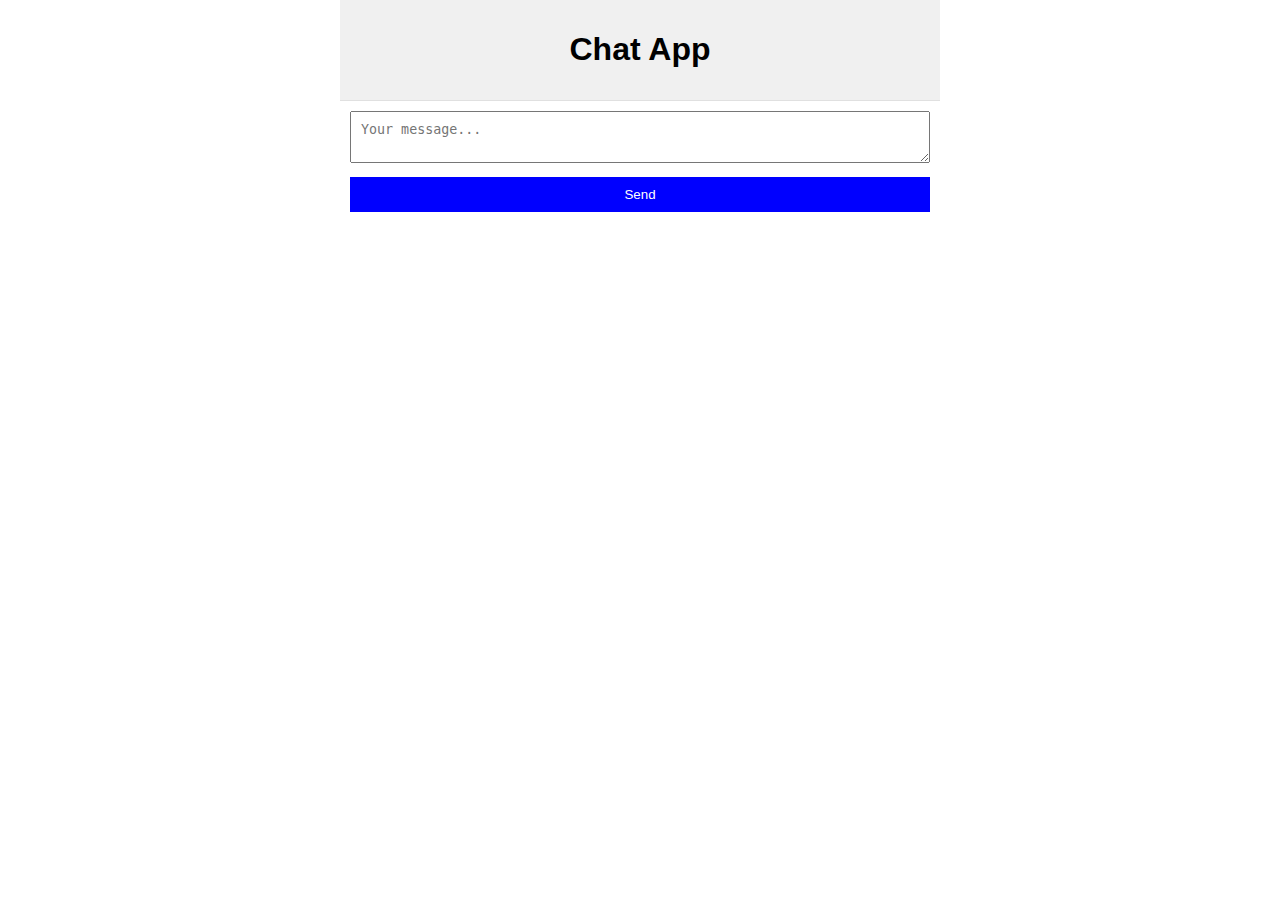
==== frontend/index.html @ 7213782b "created a simple frontend, need to integrate with backend" ====
<!DOCTYPE html>
<html>
<head>
    <title>Chat App</title>
    <link rel="stylesheet" type="text/css" href="style.css">
</head>
<body>
    <div id="app-container">
        <header>
            <h1>Chat App</h1>
        </header>
        <main>
            <div id="message-feed">
                <!-- Messages will be loaded here -->
            </div>
            <div id="new-message">
                <textarea id="message-input" placeholder="Your message..."></textarea>
                <button id="send-button">Send</button>
            </div>
        </main>
    </div>
    <script src="script.js"></script>
</body>
</html>
---- frontend/style.css ----
body, html {
    margin: 0;
    padding: 0;
    font-family: Arial, sans-serif;
}

#app-container {
    max-width: 600px;
    margin: auto;
}

header {
    background-color: #f0f0f0;
    padding: 10px;
    text-align: center;
}

#message-feed {
    border-bottom: 1px solid #e0e0e0;
}

#new-message {
    padding: 10px;
}

#message-input {
    width: 100%;
    padding: 10px;
    margin-bottom: 10px;
    box-sizing: border-box;
}

#send-button {
    width: 100%;
    padding: 10px;
    background-color: blue;
    color: white;
    border: none;
    cursor: pointer;
}

/* Add media queries for larger screens if needed */
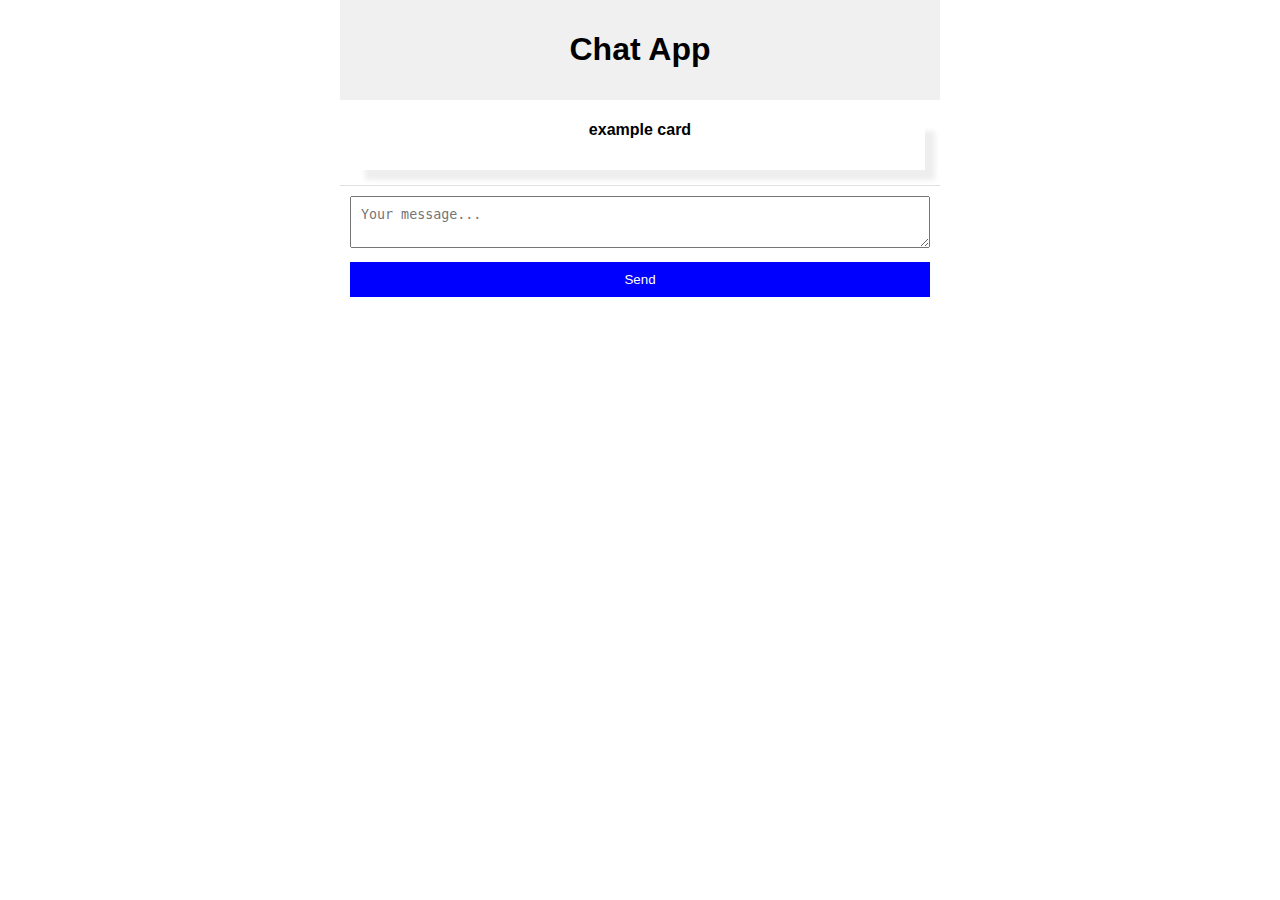
==== commit eaf9e407: "fixed a superflous response.WriteHeader call, and added some cards in the frontend(chatgpt is down I" ====
--- a/frontend/index.html
+++ b/frontend/index.html
@@ -1,9 +1,11 @@
 <!DOCTYPE html>
 <html>
+
 <head>
     <title>Chat App</title>
     <link rel="stylesheet" type="text/css" href="style.css">
 </head>
+
 <body>
     <div id="app-container">
         <header>
@@ -12,6 +14,11 @@
         <main>
             <div id="message-feed">
                 <!-- Messages will be loaded here -->
+                <div class="card">
+                    <h4>
+                        <p> example card </p>
+                    </h4>
+                </div>
             </div>
             <div id="new-message">
                 <textarea id="message-input" placeholder="Your message..."></textarea>
@@ -19,6 +26,46 @@
             </div>
         </main>
     </div>
-    <script src="script.js"></script>
+    <script type="text/javascript">
+
+        // idk I just put all the javascript into this html file 
+        var socket = new WebSocket("ws://localhost:8080/ws");
+
+        socket.onopen = function (e) {
+            console.log("[open] Connection established");
+            socket.send("Hello, server!");
+        };
+
+        socket.onmessage = function (event) {
+            console.log(`[message] Data received from server: ${event.data}`);
+        };
+
+        socket.onclose = function (event) {
+            if (event.wasClean) {
+                console.log(`[close] Connection closed cleanly, code=${event.code} reason=${event.reason}`);
+            } else {
+                console.error('[close] Connection died');
+            }
+        };
+
+        socket.onerror = function (error) {
+            console.error(`[error] ${error.message}`);
+        };
+
+
+        document.getElementById('send-button').addEventListener('click', function () {
+            var message = document.getElementById('message-input').value;
+            if (message) {
+                // Here you would send the message to the server
+                console.log('Message sent:', message);
+                document.getElementById('message-input').value = ''; // Clear input
+                socket.send(message);
+            }
+        });
+
+        // Additional functionality to retrieve and display messages will be added here
+
+    </script>
 </body>
-</html>
+
+</html>--- a/frontend/style.css
+++ b/frontend/style.css
@@ -1,4 +1,5 @@
-body, html {
+body,
+html {
     margin: 0;
     padding: 0;
     font-family: Arial, sans-serif;
@@ -39,4 +40,11 @@
     cursor: pointer;
 }
 
-/* Add media queries for larger screens if needed */
+.card {
+    box-shadow: 10px 10px 5px 0px rgba(238, 238, 238, 1);
+    margin: 15px;
+    text-align: center;
+    padding-bottom: 10px;
+}
+
+/* Add media queries for larger screens if needed */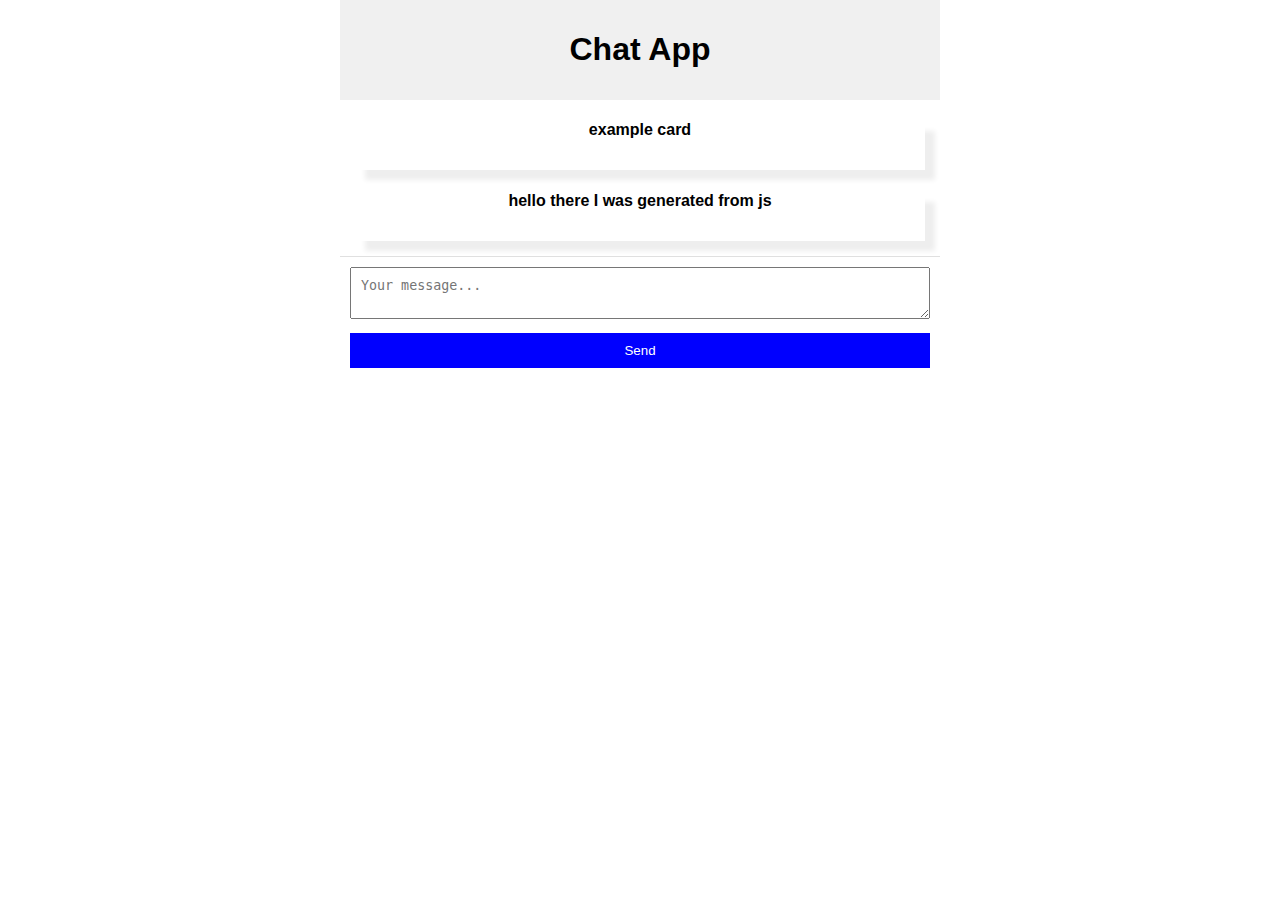
==== commit 57ddaf7d: "Able to create html from javascript, first step in developing a dynamic webpage" ====
--- a/frontend/index.html
+++ b/frontend/index.html
@@ -62,10 +62,21 @@
                 socket.send(message);
             }
         });
+        // Here I try to dynamically load cards based on messages received by the websocket connection
+        const div = document.createElement('div')
+        const h4 = document.createElement('h4')
+        const p = document.createElement('p')
+        const feed_div = document.querySelector('#message-feed')
+        feed_div.append(div)
+        div.setAttribute('class', 'card')
+        div.append(h4)
+        h4.append(p)
+        p.innerHTML = "hello there I was generated from js"
 
         // Additional functionality to retrieve and display messages will be added here
 
     </script>
+    <!-- <script src="script.js"></script> -->
 </body>
 
 </html>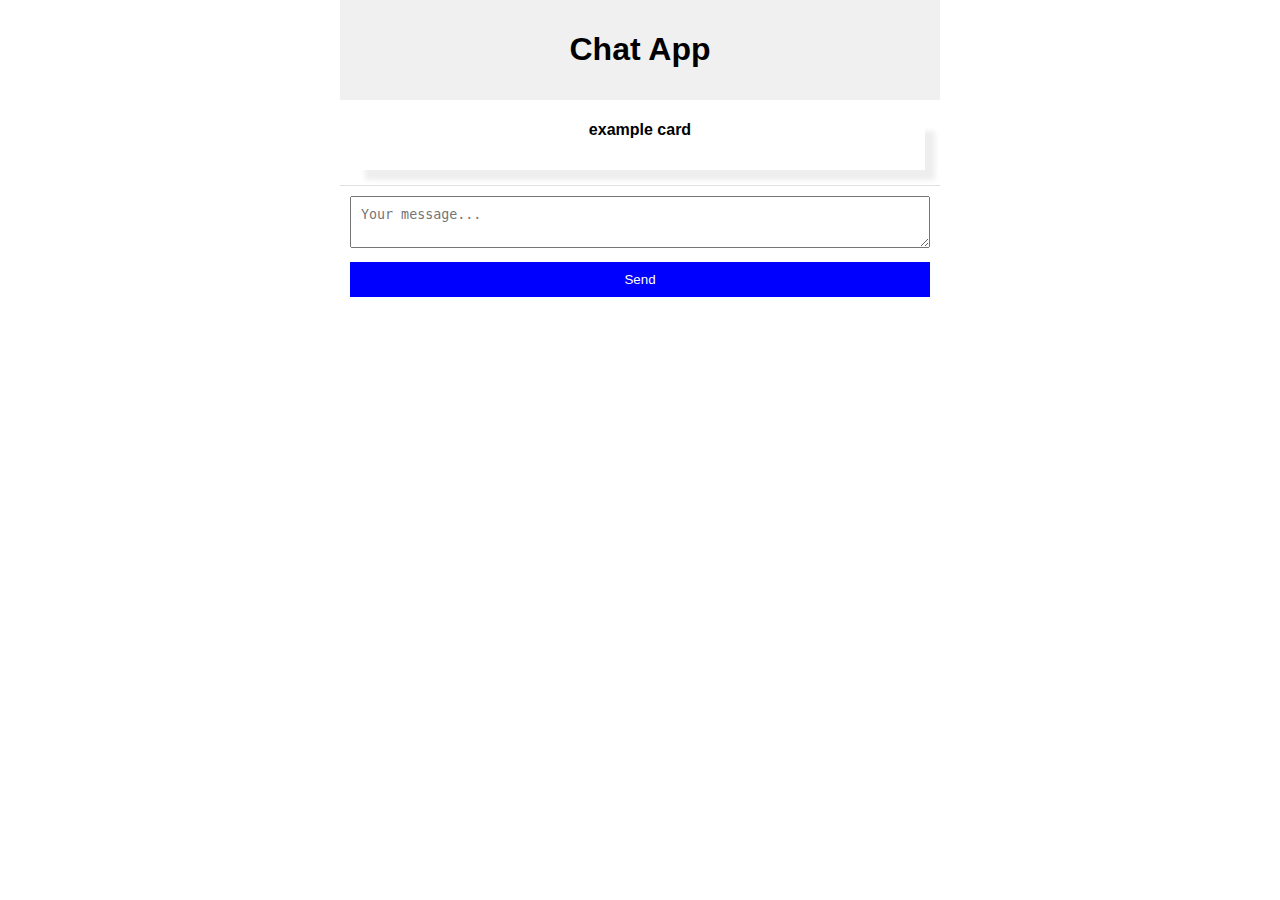
==== commit 29b70aa6: "fixed file structure and got the frontend to render properly(it wasn't rendering propery earlier I w" ====
--- a/frontend/index.html
+++ b/frontend/index.html
@@ -3,7 +3,7 @@
 
 <head>
     <title>Chat App</title>
-    <link rel="stylesheet" type="text/css" href="style.css">
+    <link rel="stylesheet" type="text/css" href="style1.css">
 </head>
 
 <body>
@@ -38,6 +38,17 @@
 
         socket.onmessage = function (event) {
             console.log(`[message] Data received from server: ${event.data}`);
+            // dynamically create message cards here
+            const div = document.createElement('div')
+            const h4 = document.createElement('h4')
+            const p = document.createElement('p')
+            const feed_div = document.querySelector('#message-feed')
+            feed_div.append(div)
+            div.setAttribute('class', 'card')
+            div.append(h4)
+            h4.append(p)
+            p.innerHTML = event.data
+
         };
 
         socket.onclose = function (event) {
@@ -63,15 +74,16 @@
             }
         });
         // Here I try to dynamically load cards based on messages received by the websocket connection
-        const div = document.createElement('div')
-        const h4 = document.createElement('h4')
-        const p = document.createElement('p')
-        const feed_div = document.querySelector('#message-feed')
-        feed_div.append(div)
-        div.setAttribute('class', 'card')
-        div.append(h4)
-        h4.append(p)
-        p.innerHTML = "hello there I was generated from js"
+        // const div = document.createElement('div')
+        // const h4 = document.createElement('h4')
+        // const p = document.createElement('p')
+        // const feed_div = document.querySelector('#message-feed')
+        // feed_div.append(div)
+        // div.setAttribute('class', 'card')
+        // div.append(h4)
+        // h4.append(p)
+        // p.innerHTML = "hello there I was generated from js"
+
 
         // Additional functionality to retrieve and display messages will be added here
 
--- a/frontend/style1.css
+++ b/frontend/style1.css
@@ -0,0 +1,50 @@
+body,
+html {
+    margin: 0;
+    padding: 0;
+    font-family: Arial, sans-serif;
+}
+
+#app-container {
+    max-width: 600px;
+    margin: auto;
+}
+
+header {
+    background-color: #f0f0f0;
+    padding: 10px;
+    text-align: center;
+}
+
+#message-feed {
+    border-bottom: 1px solid #e0e0e0;
+}
+
+#new-message {
+    padding: 10px;
+}
+
+#message-input {
+    width: 100%;
+    padding: 10px;
+    margin-bottom: 10px;
+    box-sizing: border-box;
+}
+
+#send-button {
+    width: 100%;
+    padding: 10px;
+    background-color: blue;
+    color: white;
+    border: none;
+    cursor: pointer;
+}
+
+.card {
+    box-shadow: 10px 10px 5px 0px rgba(238, 238, 238, 1);
+    margin: 15px;
+    text-align: center;
+    padding-bottom: 10px;
+}
+
+/* Add media queries for larger screens if needed */